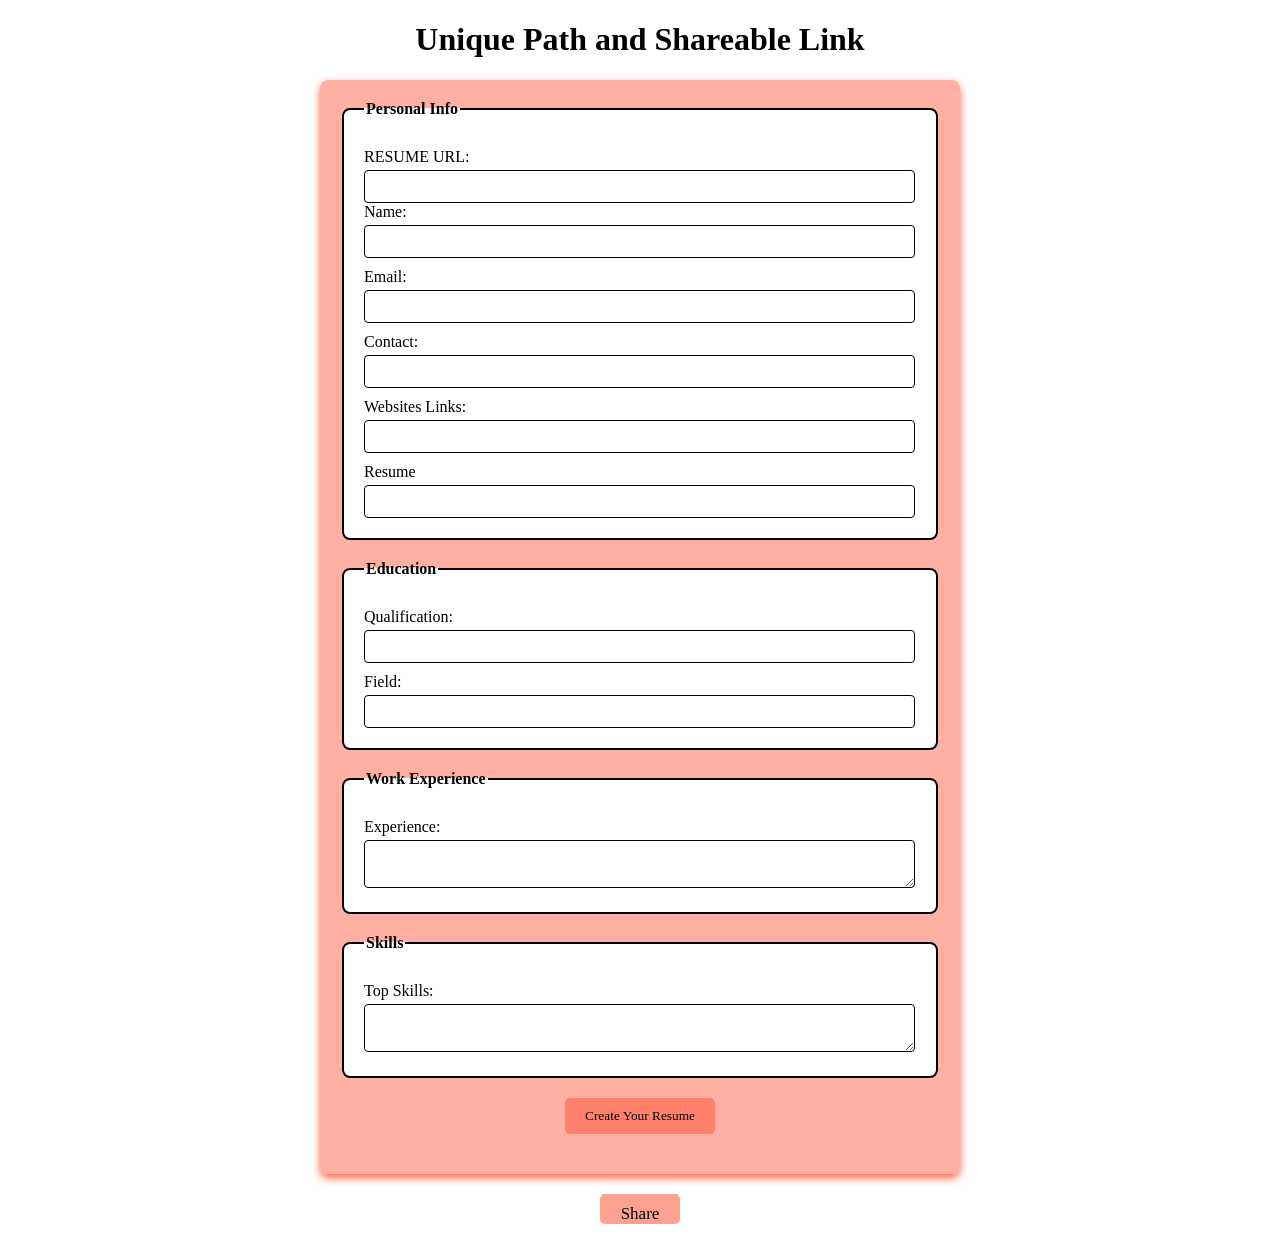
==== index.html @ 27d4d8c5 "Add files via upload" ====
<!DOCTYPE html>
<html lang="en">
    <head>
        <meta charset="UTF-8">
  <meta name="viewport" content="width=device-width, initial-scale=1.0">
  <title>Resume Form</title>
  <link rel="stylesheet" href="styles.css">
    </head>
    <body>
        <h1>Unique Path and Shareable Link</h1>
        <form id="createResume">
            <fieldset>

                <legend>Personal Info</legend>

                <label for="username">RESUME URL:</label>
                <input type="text" id="username" name="username" required><br>

                <lable for="name">Name:</lable>
                <input type="text" id="name" name="name" required><br>

                <label for="email">Email:</label>
                <input type="text" id="email" name="email" required><br>

                <label for="contact">Contact:</label>
                <input type="number" id="contact" name="contact" required><br>

                <label for="socialMedia">Websites Links:</label>
                <input type="text" id="socialMedia" name="socialMedia" required>

                <label for="profilePicture">Resume</label>
                <input type="text" id="profilePicture" name="profilePicture" accept="image/*"></input>

            </fieldset>

            <fieldset>
                <legend>Education</legend>
                <label for="qualification">Qualification:</label>
                <input type="text" id="qualification" name="qualification" required><br>
                <label for="field">Field:</label>
                <input type="text" id="field" name="field" required>
            </fieldset>
            <fieldset>
                <legend>Work Experience</legend>
                <label for="experience">Experience:</label>
                <textarea id="experience" name="experience" rows="2" required></textarea>
            </fieldset>
            <fieldset>
                <legend>Skills</legend>
                <label for="skills">Top Skills:</label>
                <textarea id="skills" name="skills" required></textarea>
            </fieldset>
            <button type="submit">Create Your Resume</button>
        </form>

<div id="resumeOutput"></div>
<script src="script.js"></script>
<button type="button" id="sharebtn">Share</button>
<style>
    #sharebtn {
        width:80px;
        height: 30px;
        border :none;
        border-radius: 5px;
        background-color: rgba(255, 99, 71, 0.6);
        color:#000;
        font-size: 17px;
        text-align: center;
    }
</style>
<script>
  const sharebtn =  document.querySelector('#sharebtn');
  sharebtn.addEventListener("click", (event)=>{
    if(navigator.share){
        navigator.share({
            title:"Resume",
            url:"https://www.google.com",
        }).then(()=>{
            console.log("Thanks for sharing");
        }).catch((err)=>{
            console.log("Error sharing");
            console.log(err);
        })
    }else{
        alert("Sharing is not supported on this browser.");
    }
  })
</script>
    </body>
</html>
---- styles.css ----
body {
    font-family: 'Times New Roman', Times, serif;
    margin: 20px;
    padding: 0%;
    background-color: #fff;   
}
h1 {
    text-align: center;
    color:#000;
}
form {
    max-width: 600px;
    margin:auto;
    background-color: rgba(255, 99, 71, 0.5);
    border-radius: 8px;
    box-shadow: 0 4px 8px rgba(255, 99, 71, 1);
    padding: 20px;
}
fieldset {
    border:2px solid #000;
    border-radius: 8px;
    padding:20px;
    margin-bottom:20px;
    background-color: #fff;
}
legend {
    font-weight: bold;
    text-align:left;
    color:#000;

}
label {
    display:block;
    margin-top: 10px;
    color: #000;
}
input,textarea {
    width: calc(100% - 1px);
    padding: 8px;
    margin-top: 4px;
    border: 1px solid #000;
    border-radius : 4px;
    box-sizing: border-box;
}
button {
    display: block;
    padding: 10px 20px;
    background-color: rgba(255, 99, 71, 0.6);
    color: #000;
    border:none;
    border-radius: 5px;
    cursor:pointer;
    margin:20px auto;
    font-family: 'Times New Roman', Times, serif;
}
button:hover{
    background-color: blanchedalmond;
}

#reusmeOutput {
    max-width: 600px;
    margin: auto;
    padding: 20px;
    border: 2px solid #000;
    border-radius: 8px;
    background-color: rgba(255, 99, 71, 0.6);
    box-shadow: 0 4px 8px rgba(255, 99, 71, 1);
}

#resumeOutput h2 {
    color: #000;
}
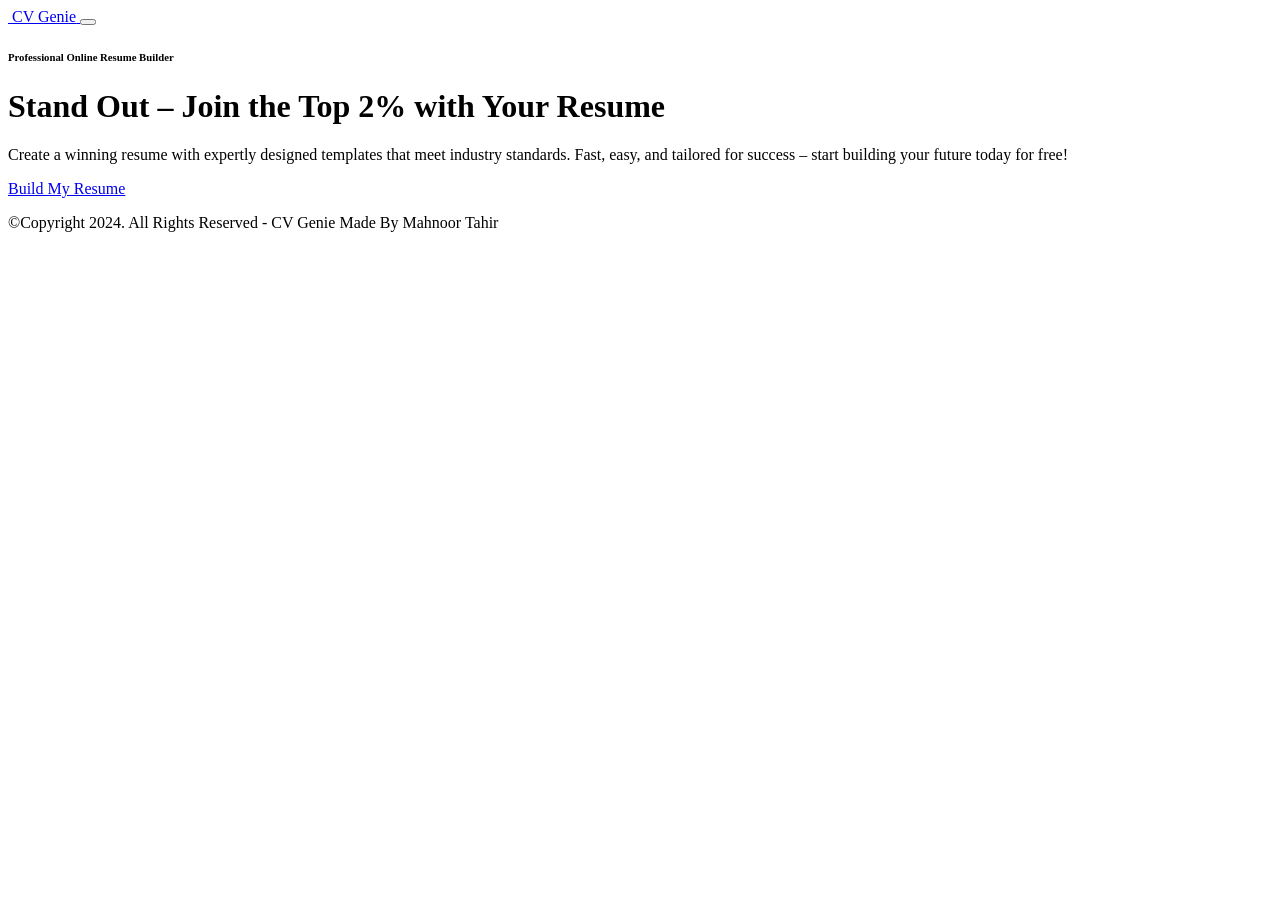
==== commit 3b7f9596: "Update index.html" ====
--- a/index.html
+++ b/index.html
@@ -1,90 +1,57 @@
 <!DOCTYPE html>
-<html lang="en">
+<html>
     <head>
-        <meta charset="UTF-8">
-  <meta name="viewport" content="width=device-width, initial-scale=1.0">
-  <title>Resume Form</title>
-  <link rel="stylesheet" href="styles.css">
+        <meta charset="utf-8">
+        <meta http-equiv="X-UA-Compatible" content="IE=edge">
+        <title>Home Page</title>
+        <meta name="description" content="">
+        <meta name="viewport" content="width=device-width, initial-scale=1">
+        <link rel="stylesheet" href="assets/css/main.css">
     </head>
     <body>
-        <h1>Unique Path and Shareable Link</h1>
-        <form id="createResume">
-            <fieldset>
 
-                <legend>Personal Info</legend>
+        <nav class = "navbar bg-white">
+            <div class="container">
+                <div class = "navbar-content">
+                    <div class = "brand-and-toggler">
+                        <a href = "index.html" class = "navbar-brand">
+                            <img src = "assets/images/curriculum-vitae.png" alt = "" class = "navbar-brand-icon">
+                            <span class = "navbar-brand-text">CV Genie</span>
+                        </a>
+                        <button type = "button" class = "navbar-toggler-btn">
+                            <div class = "bars">
+                                <div class = "bar"></div>
+                                <div class = "bar"></div>
+                                <div class = "bar"></div>
+                            </div>
+                        </button>
+                    </div>
+                </div>
+            </div>
+        </nav>
 
-                <label for="username">RESUME URL:</label>
-                <input type="text" id="username" name="username" required><br>
+        <header class = "header bg-bright" id = "header">
+            <div class = "container">
+                <div class = "header-content text-center">
+                    <h6 class="text-uppercase text-blue-dark fs-14 fw-6 ls-1">Professional Online Resume Builder</h6>
+                    <h1 class="lg-title">Stand Out – Join the Top 2% with Your Resume</h1>
+                    <p class="text-dark fs-18">Create a winning resume with expertly designed templates that meet industry standards. Fast, easy, and tailored for success – start building your future today for free!</p>
+                    <a href="resume.html" class="btn btn-primary text-uppercase">Build My Resume</a>
+                    
+                   
+                </div>
+            </div>
+        </header>
 
-                <lable for="name">Name:</lable>
-                <input type="text" id="name" name="name" required><br>
+      
 
-                <label for="email">Email:</label>
-                <input type="text" id="email" name="email" required><br>
-
-                <label for="contact">Contact:</label>
-                <input type="number" id="contact" name="contact" required><br>
-
-                <label for="socialMedia">Websites Links:</label>
-                <input type="text" id="socialMedia" name="socialMedia" required>
-
-                <label for="profilePicture">Resume</label>
-                <input type="text" id="profilePicture" name="profilePicture" accept="image/*"></input>
-
-            </fieldset>
-
-            <fieldset>
-                <legend>Education</legend>
-                <label for="qualification">Qualification:</label>
-                <input type="text" id="qualification" name="qualification" required><br>
-                <label for="field">Field:</label>
-                <input type="text" id="field" name="field" required>
-            </fieldset>
-            <fieldset>
-                <legend>Work Experience</legend>
-                <label for="experience">Experience:</label>
-                <textarea id="experience" name="experience" rows="2" required></textarea>
-            </fieldset>
-            <fieldset>
-                <legend>Skills</legend>
-                <label for="skills">Top Skills:</label>
-                <textarea id="skills" name="skills" required></textarea>
-            </fieldset>
-            <button type="submit">Create Your Resume</button>
-        </form>
-
-<div id="resumeOutput"></div>
-<script src="script.js"></script>
-<button type="button" id="sharebtn">Share</button>
-<style>
-    #sharebtn {
-        width:80px;
-        height: 30px;
-        border :none;
-        border-radius: 5px;
-        background-color: rgba(255, 99, 71, 0.6);
-        color:#000;
-        font-size: 17px;
-        text-align: center;
-    }
-</style>
-<script>
-  const sharebtn =  document.querySelector('#sharebtn');
-  sharebtn.addEventListener("click", (event)=>{
-    if(navigator.share){
-        navigator.share({
-            title:"Resume",
-            url:"https://www.google.com",
-        }).then(()=>{
-            console.log("Thanks for sharing");
-        }).catch((err)=>{
-            console.log("Error sharing");
-            console.log(err);
-        })
-    }else{
-        alert("Sharing is not supported on this browser.");
-    }
-  })
-</script>
+        <footer class = "footer bg-dark">
+            <div class="container">
+                <div class = "footer-content text-center">
+                    <p class="fs-15">&copy;Copyright 2024. All Rights Reserved - <span>CV Genie</span> Made By Mahnoor Tahir</p>
+                </div>
+            </div>
+        </footer>
+        
     </body>
-</html>+</html>
